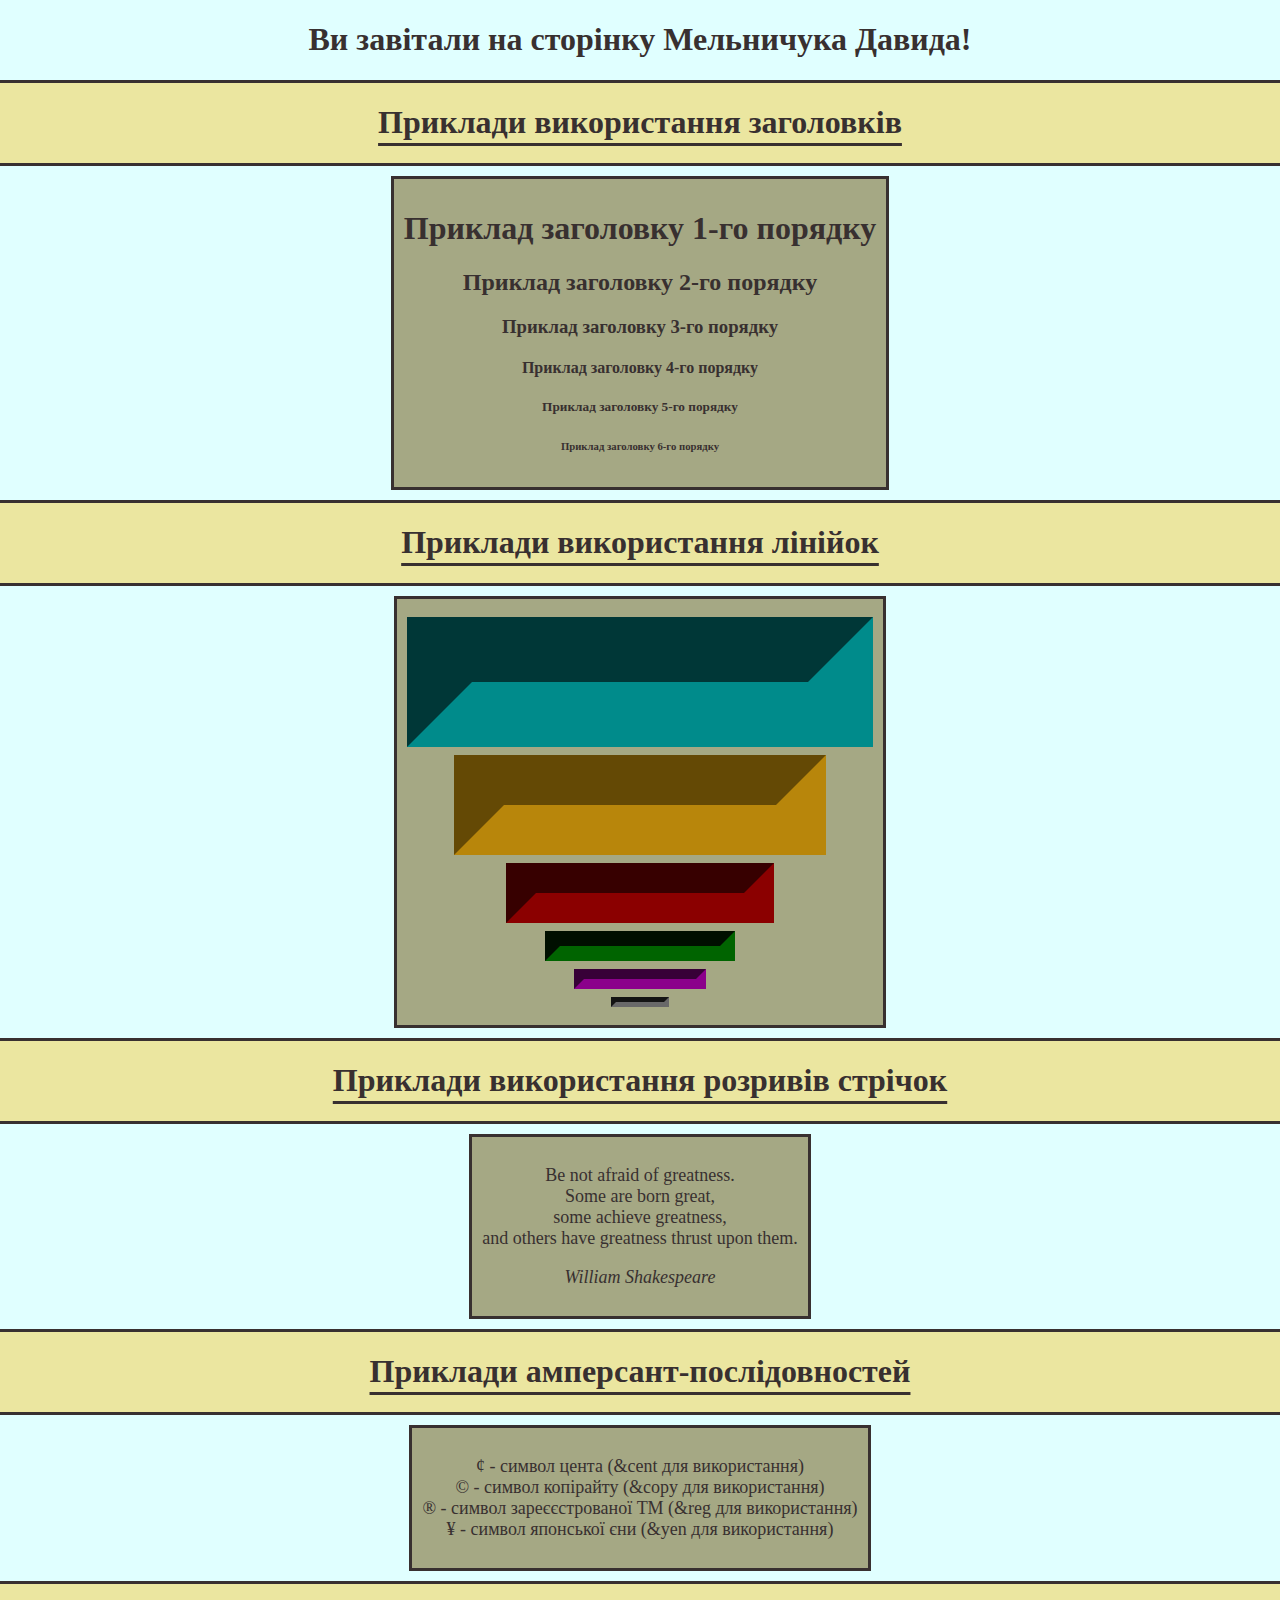
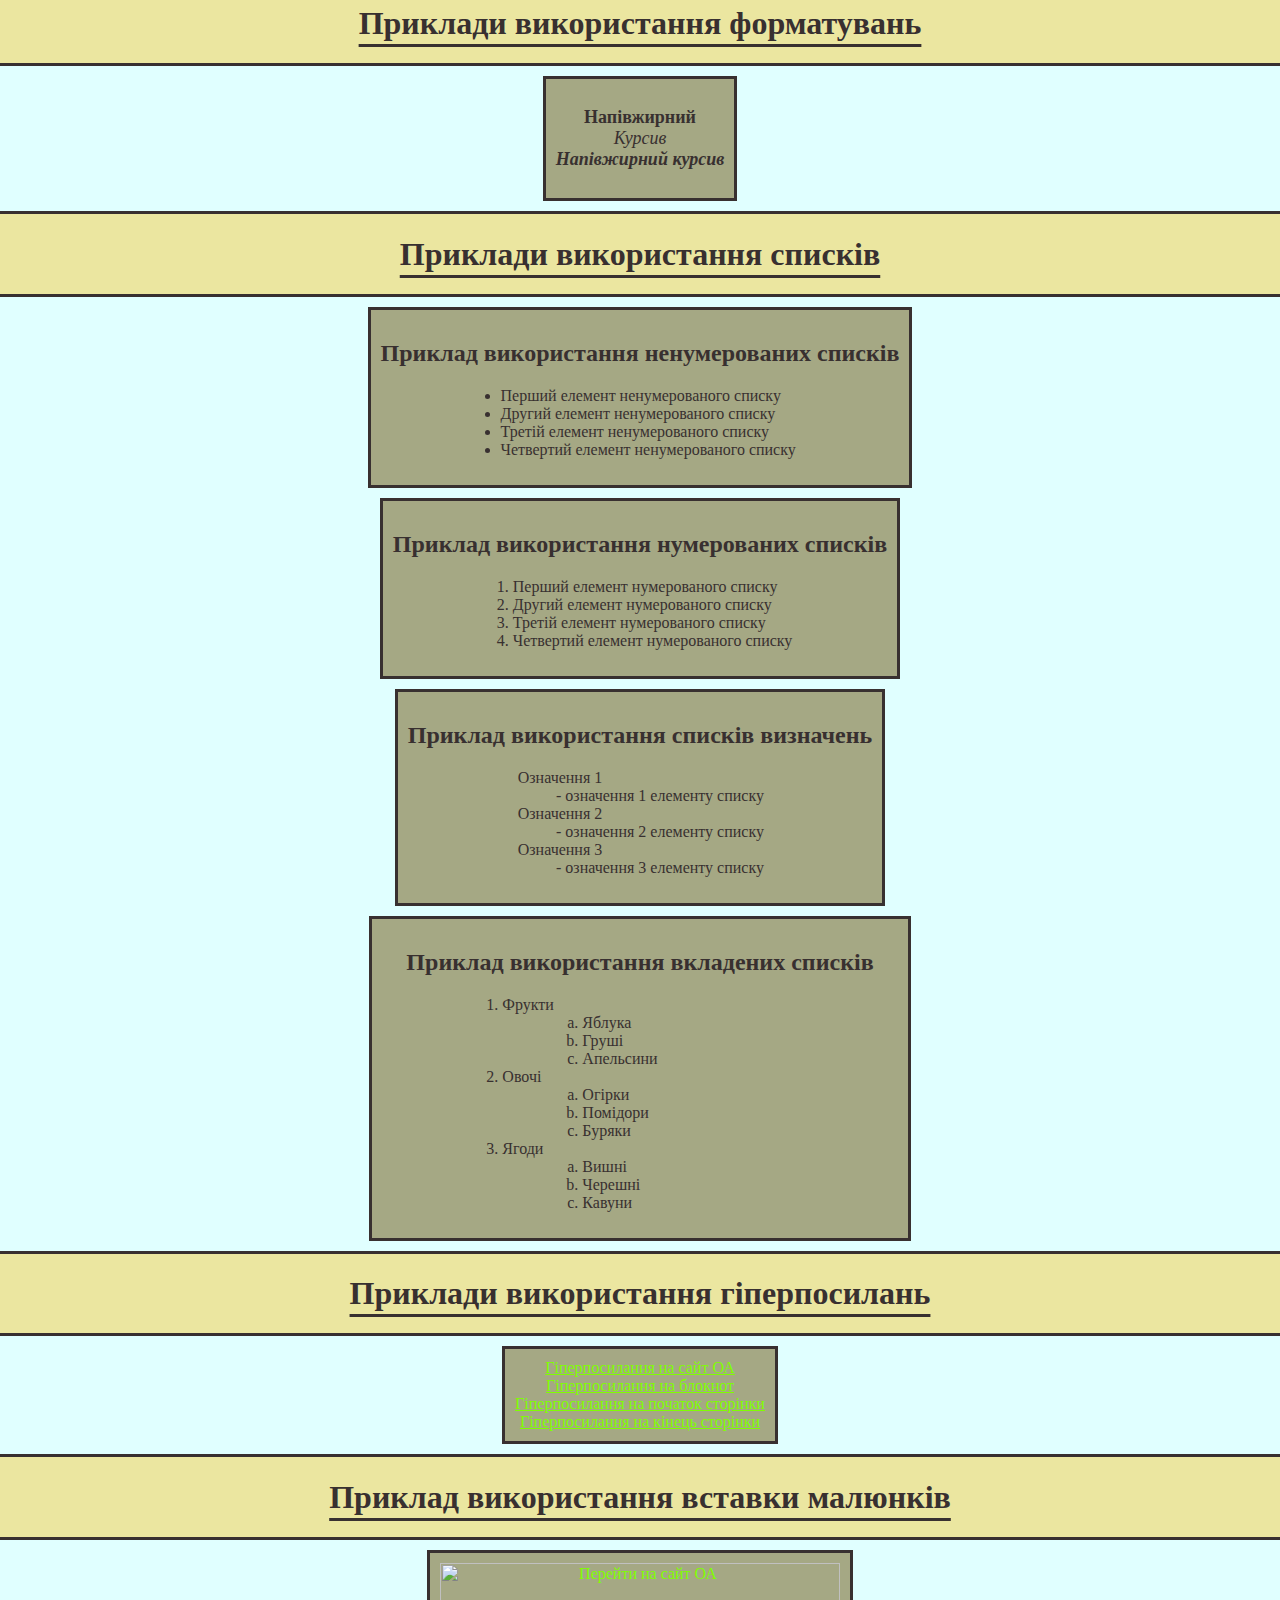
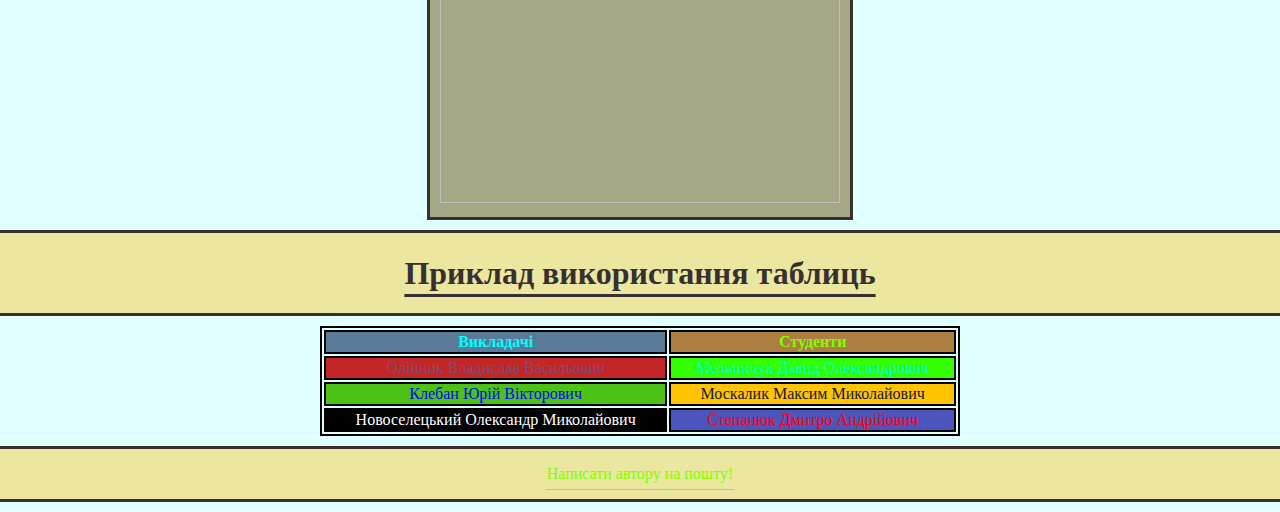
==== Lab 1/index.html @ aa014ce8 "Initial commit" ====
<!DOCTYPE html>
<html lang="en">

<head>
    <meta charset="UTF-8">
    <meta http-equiv="X-UA-Compatible" content="IE=edge">
    <meta name="viewport" content="width=device-width, initial-scale=1.0">
    <title>Пробна сторінка Мельничука Давида</title>
    <link rel="stylesheet" href="style.css">
</head>

<body>
    <div style="text-align: center;">
        <h1>
            Ви завітали на сторінку Мельничука Давида!
        </h1>
    </div>
    <div class="section-heading">
        <h1>Приклади використання заголовків</h1>
    </div>
    <div class="example-box">
        <h1>Приклад заголовку 1-го порядку</h1>
        <h2>Приклад заголовку 2-го порядку</h2>
        <h3>Приклад заголовку 3-го порядку</h3>
        <h4>Приклад заголовку 4-го порядку</h4>
        <h5>Приклад заголовку 5-го порядку</h5>
        <h6>Приклад заголовку 6-го порядку</h6>
    </div>
    <div class="section-heading">
        <h1>Приклади використання лінійок</h1>
    </div>
    <div class="example-box">
        <hr class="line-example">
        <hr class="line-example">
        <hr class="line-example">
        <hr class="line-example">
        <hr class="line-example">
        <hr class="line-example">
    </div>
    <div class="section-heading">
        <h1>Приклади використання розривів стрічок</h1>
    </div>
    <div class="example-box">
        <p>Be not afraid of greatness.<br>
            Some are born great,<br>
            some achieve greatness,<br>
            and others have greatness thrust upon them.</p>

        <p><em>William Shakespeare</em></p>
    </div>
    <div class="section-heading">
        <h1>Приклади амперсант-послідовностей</h1>
    </div>
    <div class="example-box">
        <p>&cent - символ цента (&cеnt для використання)<br>
            &copy - символ копірайту (&cоpy для використання)<br>
            &reg - символ зареєєстрованої ТМ (&rеg для використання)<br>
            &yen - символ японської єни (&yеn для використання)
        </p>
    </div>
    <div class="section-heading">
        <h1>Приклади використання форматувань</h1>
    </div>
    <div class="example-box">
        <p>
            <b>Напівжирний</b><br>
            <i>Курсив</i><br>
            <b><i>Напівжирний курсив</i></b>
        </p>
    </div>
    <div class="section-heading">
        <h1>Приклади використання списків</h1>
    </div>
    <div class="example-box">
        <h2>Приклад використання ненумерованих списків</h2>
        <ul>
            <li>Перший елемент ненумерованого списку</li>
            <li>Другий елемент ненумерованого списку</li>
            <li>Третій елемент ненумерованого списку</li>
            <li>Четвертий елемент ненумерованого списку</li>
        </ul>
    </div>
    <div class="example-box">
        <h2>Приклад використання нумерованих списків</h2>
        <ol>
            <li>Перший елемент нумерованого списку</li>
            <li>Другий елемент нумерованого списку</li>
            <li>Третій елемент нумерованого списку</li>
            <li>Четвертий елемент нумерованого списку</li>
        </ol>
    </div>
    <div class="example-box">
        <h2>Приклад використання списків визначень</h2>
        <dl>
            <dt>Означення 1</dt>
            <dd>- означення 1 елементу списку</dd>
            <dt>Означення 2</dt>
            <dd>- означення 2 елементу списку</dd>
            <dt>Означення 3</dt>
            <dd>- означення 3 елементу списку</dd>
        </dl>
    </div>
    <div class="example-box">
        <h2>Приклад використання вкладених списків</h2>
        <ol>
            <li>
                Фрукти<br>
                <ul>
                    <li>Яблука</li>
                    <li>Груші</li>
                    <li>Апельсини</li>
                </ul>
            </li>
            <li>
                Овочі
                <ul>
                    <li>Огірки</li>
                    <li>Помідори</li>
                    <li>Буряки</li>
                </ul>
            </li>
            <li>
                Ягоди
                <ul>
                    <li>Вишні</li>
                    <li>Черешні</li>
                    <li>Кавуни</li>
                </ul>
            </li>
        </ol>
    </div>
    <div class="section-heading">
        <h1>Приклади використання гіперпосилань</h1>
    </div>
    <div class="example-box">
        <a href="https://www.oa.edu.ua">Гіперпосилання на сайт ОА<br></a>
        <a href="notepad.txt.txt">Гіперпосилання на блокнот<br></a>
        <a href="#top">Гіперпосилання на початок сторінки<br></a>
        <a href="#page-end">Гіперпосилання на кінець сторінки</a>
    </div>
    <div class="section-heading">
        <h1>Приклад використання вставки малюнків</h1>
    </div>
    <div class="example-box">
        <a href="https://www.oa.edu.ua"><img src="http://universities.studyinukraine.gov.ua/wp-content/uploads/2020/02/Ostroh_academy_logo-1.png" style="width: 25em; height: 15em;" title="Перейти на сайт ОА"></a>
    </div>
    <div class="section-heading">
        <h1>Приклад використання таблиць</h1>
    </div>
    <div>
        <table>
            <tbody>
                <tr>
                    <th>Викладачі</th>
                    <th>Студенти</th>
                </tr>
                <tr>
                    <td id="t1">Олійник Владислав Васильович</td>
                    <td id="s1">Мельничук Давид Олександрович</td>
                </tr>
                <tr>
                    <td id="t2">Клебан Юрій Вікторович</td>
                    <td id="s2">Москалик Максим Миколайович</td>
                </tr>
                <tr>
                    <td id="t3">Новоселецький Олександр Миколайович</td>
                    <td id="s3">Степанюк Дмитро Андрійович</td>
                </tr>
            </tbody>
        </table>
    </div>
    <div class="section-heading">
        <footer id="page-end">
            <p><a href="mailto:davyd.melnychuk@oa.edu.ua">Написати автору на пошту!</a></p>
          </footer>
    </div>
</body>

</html>
---- Lab 1/style.css ----
body{
    margin: 0%;
    background-color: lightcyan;
    color: rgb(56, 48, 48);
    
}

a{
    color: chartreuse;
}

a:hover{
    color: red;
}

a:visited{
    color: black;
}

div{
    margin-top: 10px;
    margin-bottom: 10px;
}

.example-box{
    text-align: center;
    margin-left: auto;
    margin-right: auto;
    width: fit-content;
    padding: 10px;
    background-color: rgb(165, 168, 132);
    border-style: solid;
}

.example-box p{
    font-size: 18px;
}

.example-box li{
    text-align: left;
    margin-left: 5em;
    margin-right: 5em;
}

.example-box ol ul{
    padding-inline-start: 0em;
    padding-inline-end: 5em;
    list-style-type: lower-latin;
}

.example-box dt{
    margin-right: 10em;
}

.section-heading{
    text-align: center;
    background-color: rgb(235, 230, 160);
    width: auto;
    border-style: solid;
    border-left: 0px;
    border-right: 0px;
    text-decoration: underline;
    text-underline-offset: 10px;
}

.line-example{
    width: 21em;
    border-width: 65px;
    border-color: darkcyan;
}

.line-example:nth-of-type(2){
    width: 17em;
    border-width: 50px;
    border-color: darkgoldenrod;
}

.line-example:nth-of-type(3){
    width: 13em;
    border-width: 30px;
    border-color: darkred;
}

.line-example:nth-of-type(4){
    width: 10em;
    border-width: 15px;
    border-color: darkgreen;
}

.line-example:nth-of-type(5){
    width: 7em;
    border-width: 10px;
    border-color: darkmagenta;
}

.line-example:nth-of-type(6){
    width: 3em;
    border-width: 5px;
    border-color: dimgray;
}

table{
    text-align: center;
    margin: auto;
    width: 50%;
    border: 2px solid rgb(0, 0, 0);
}

td, th{
    border: 2px solid rgb(0, 0, 0);
}

th:nth-of-type(1)
{
    background-color: rgb(89, 123, 153);
    color: aqua;
}

th:nth-of-type(2)
{
    background-color: rgb(172, 126, 66);
    color: chartreuse;
}

#t1{
    background-color: rgb(196, 37, 37);
    color: rgb(131, 75, 112);
}

#t2{
    background-color: rgb(76, 194, 21);
    color: rgb(0, 4, 255);
}

#t3{
    background-color: rgb(0, 0, 0);
    color: rgb(255, 255, 255);
}

#s1{
    background-color: rgb(51, 255, 0);
    color: rgb(0, 255, 200);
}

#s2{
    background-color: rgb(255, 196, 0);
    color: rgb(21, 22, 61);
}

#s3{
    background-color: rgb(76, 84, 190);
    color: rgb(255, 0, 0);
}
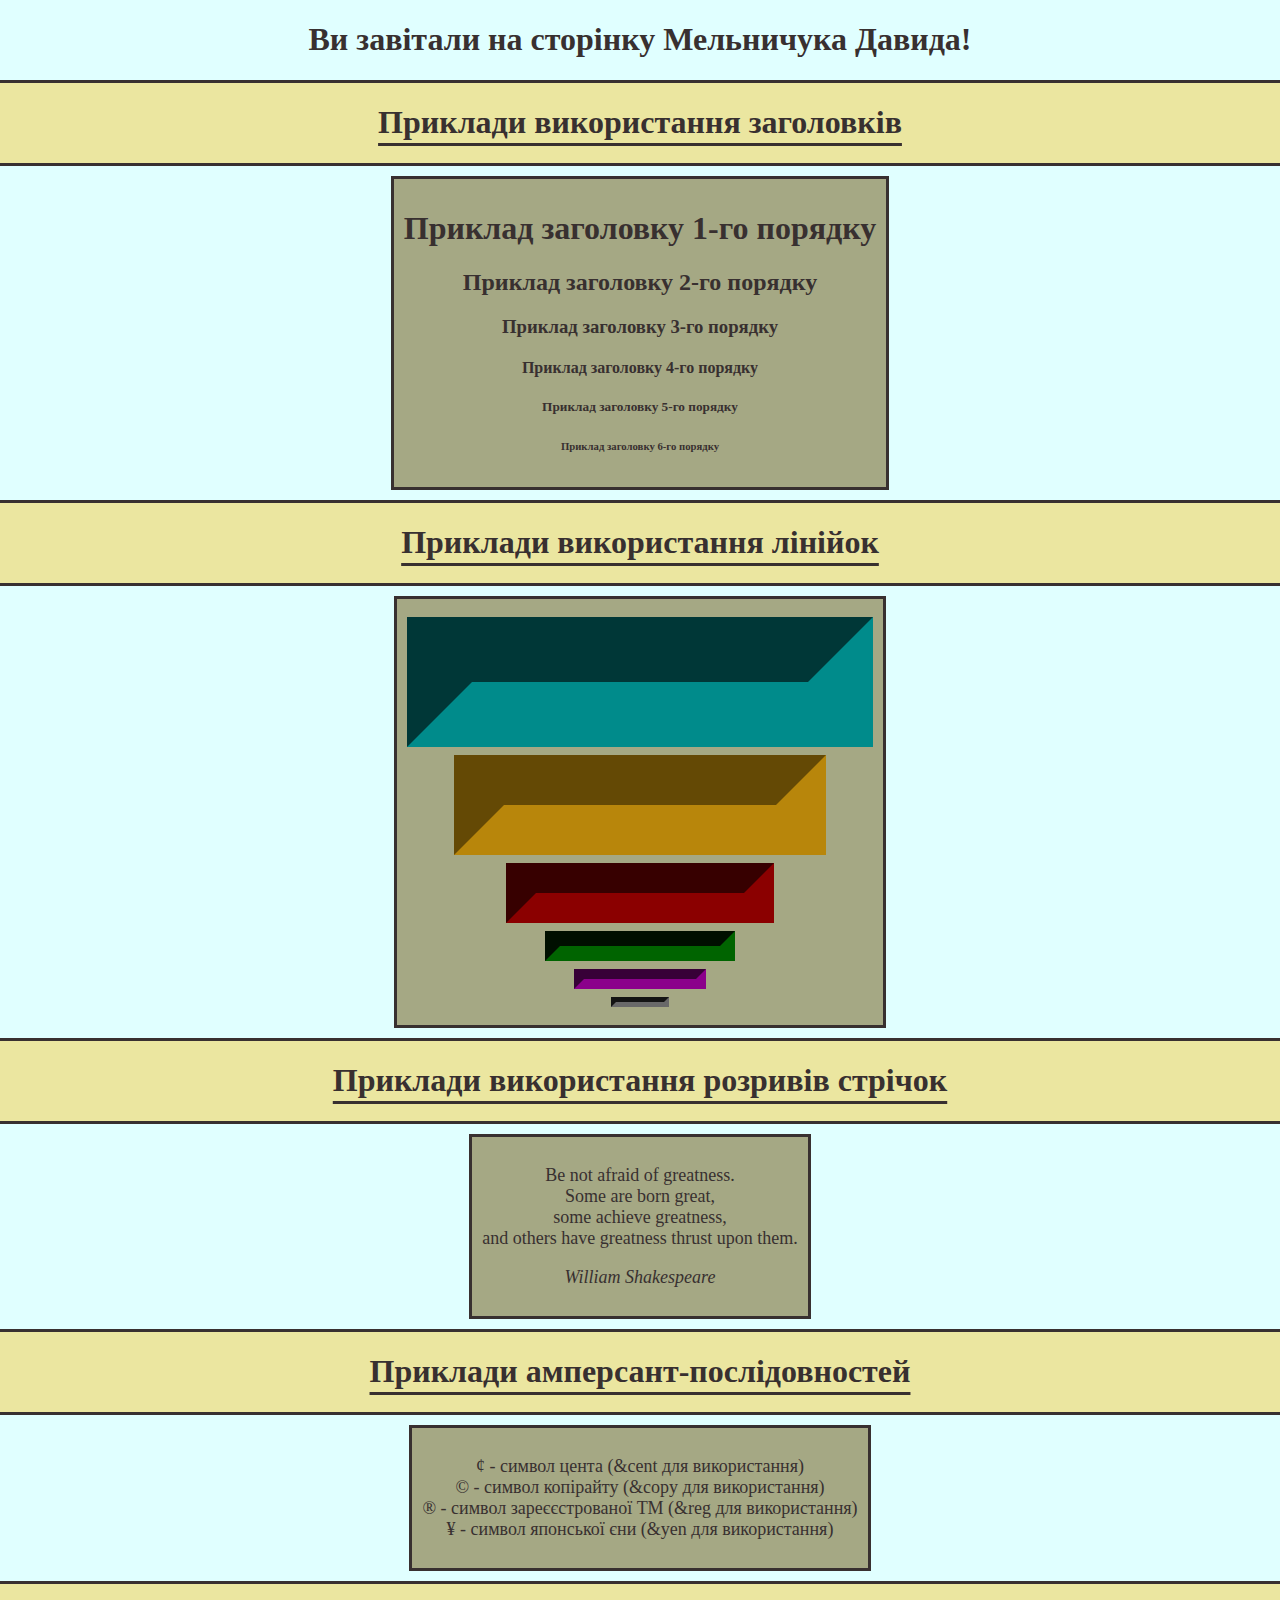
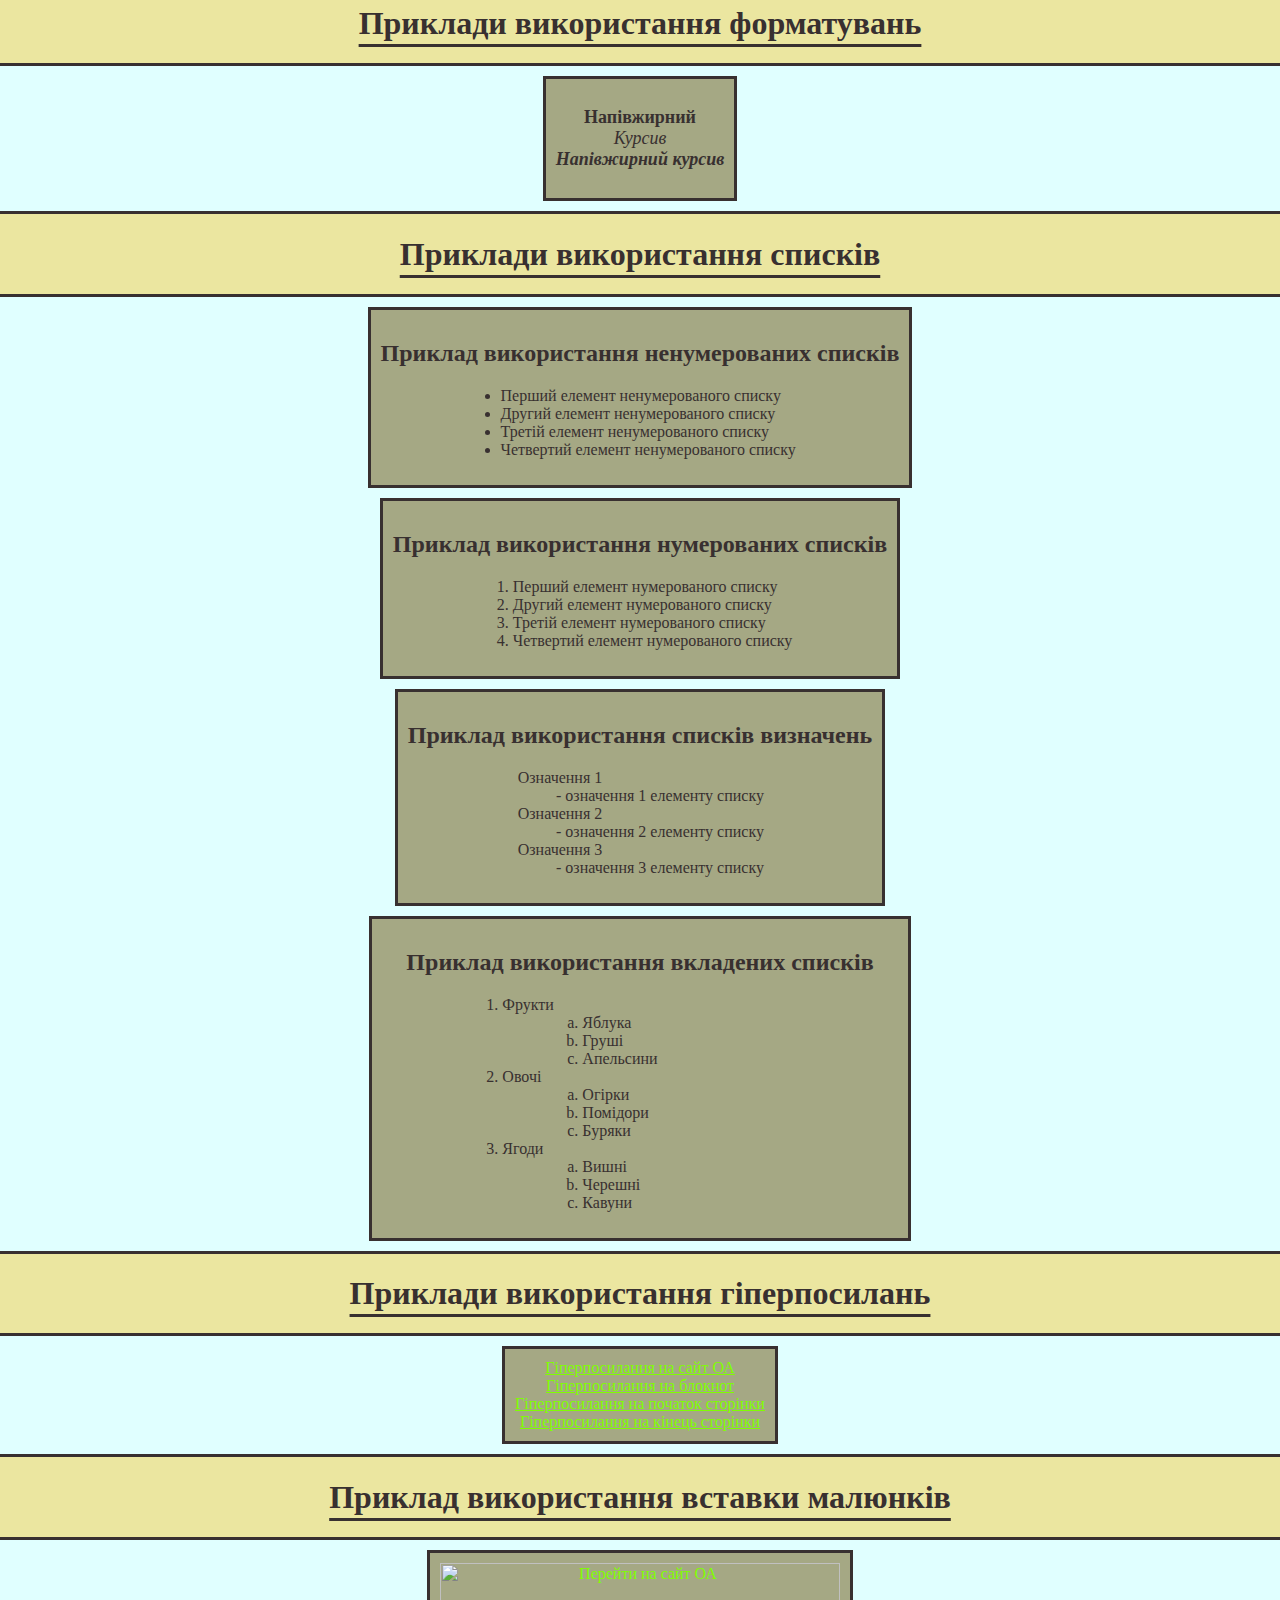
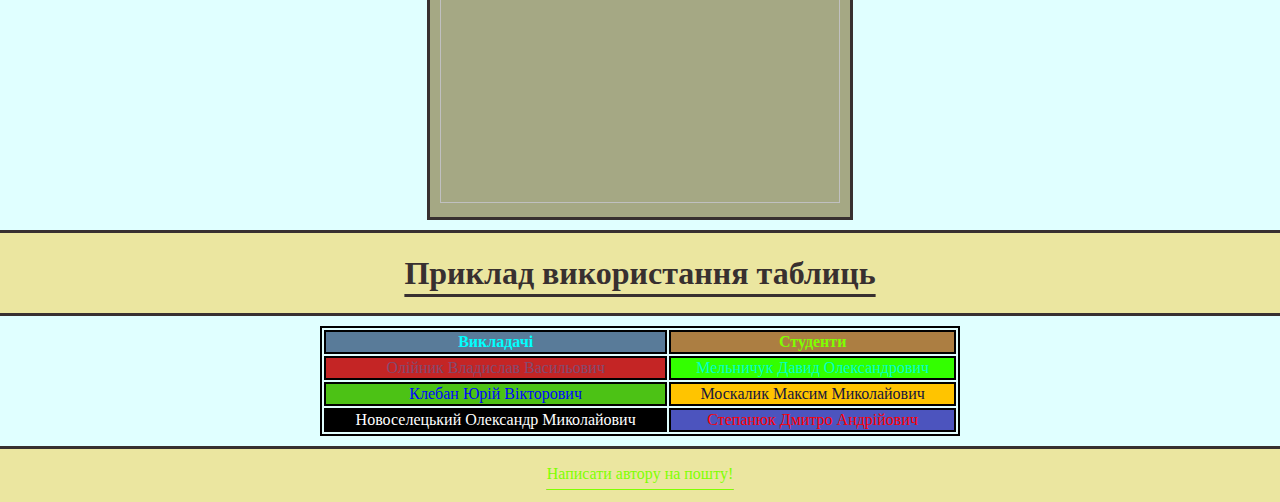
==== commit e35c0c0d: "Updated footer section" ====
--- a/Lab 1/index.html
+++ b/Lab 1/index.html
@@ -169,7 +169,7 @@
             </tbody>
         </table>
     </div>
-    <div class="section-heading">
+    <div class="section-heading last">
         <footer id="page-end">
             <p><a href="mailto:davyd.melnychuk@oa.edu.ua">Написати автору на пошту!</a></p>
           </footer>
--- a/Lab 1/style.css
+++ b/Lab 1/style.css
@@ -61,6 +61,11 @@
     border-right: 0px;
     text-decoration: underline;
     text-underline-offset: 10px;
+}
+
+.last{
+    margin-bottom: 0px !important;
+    border-bottom-color: rgb(235, 230, 160);
 }
 
 .line-example{
